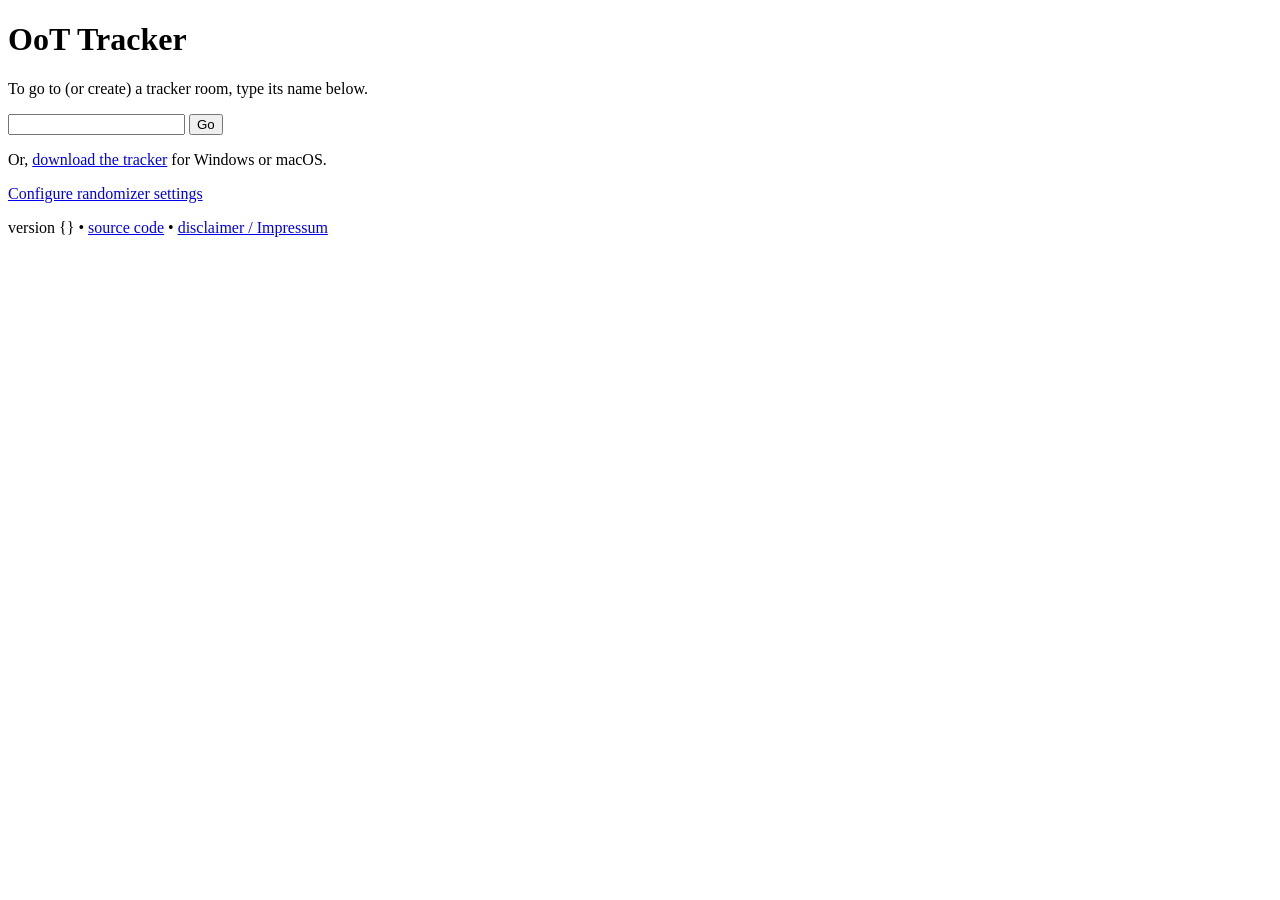
==== assets/web/index.html @ 99dcdcd0 "feat(web): Add settings configuration UI for OoTMM tracker Add a comprehensive settings UI component" ====
<!DOCTYPE html>
<html>
    <head>
        <meta charset="utf-8" />
        <title>OoT Tracker</title>
        <meta name="author" content="Fenhl" />
        <meta name="viewport" content="width=device-width, initial-scale=1" />
        <link rel="icon" sizes="512x512" type="image/png" href="/static/img/favicon.png" />
        <link rel="stylesheet" href="/static/common.css" />
        <link rel="stylesheet" href="/static/light.css" media="(prefers-color-scheme: light)" />
    </head>
    <body>
        <div>
            <h1>OoT Tracker</h1>
            <p>To go to (or create) a tracker room, type its name below.</p>
            <form method="POST" role="form" action="/">
                <input id="room" name="room" required="" type="text" value="">
                <button type="submit" value="Go" name="submit_open_room_form">Go</button>
            </form>
            <p>Or, <a href="https://github.com/fenhl/oottracker#readme">download the tracker</a> for Windows or macOS.</p>
            <p><a href="/settings">Configure randomizer settings</a></p>
            <footer>
                version {} • <a href="https://github.com/fenhl/oottracker">source code</a> • <a href="https://fenhl.net/disc">disclaimer / Impressum</a>
            </footer>
        </div>
    </body>
</html>
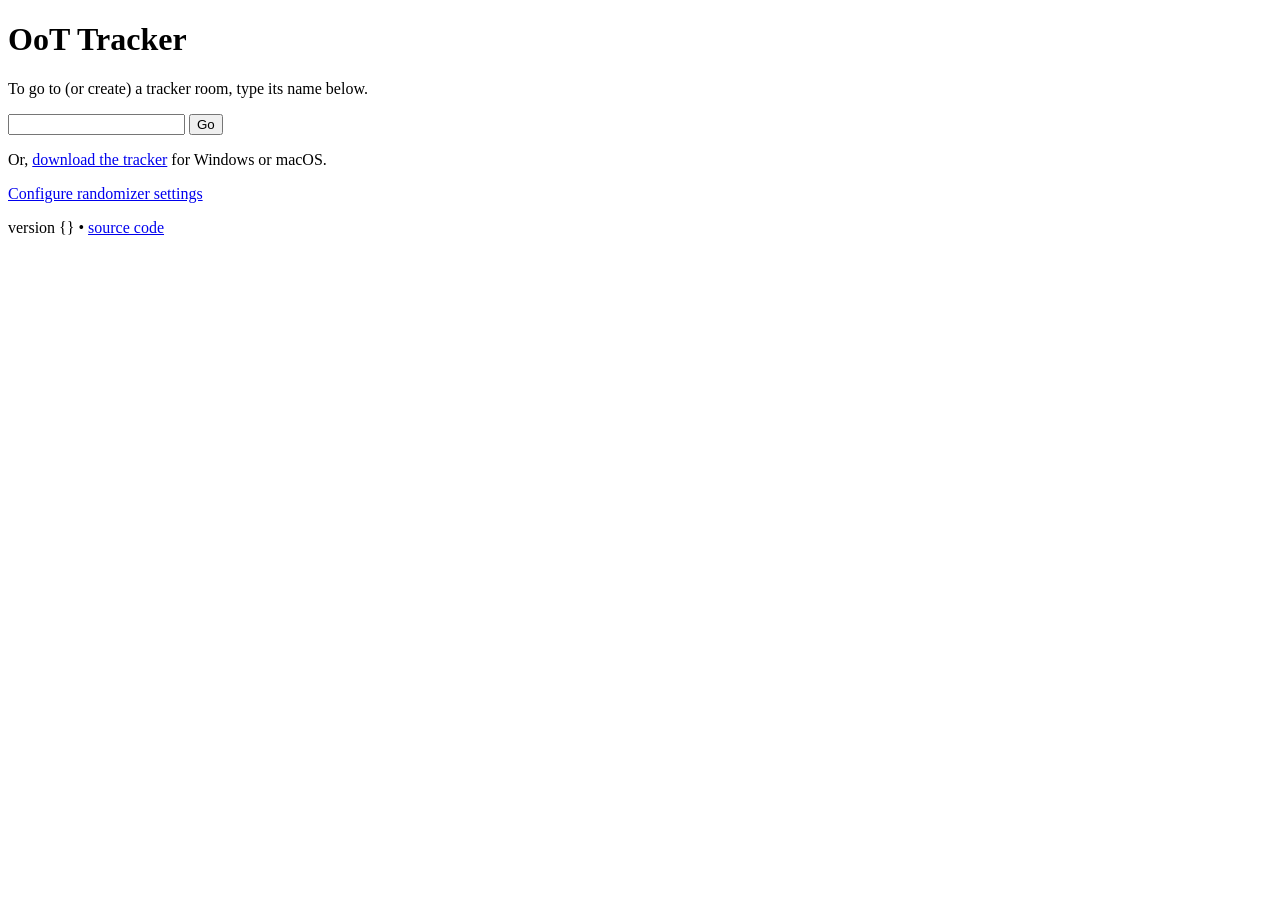
==== commit 4d8e526a: "Remove disclaimer links from web tracker Remove the "disclaimer / Impressum" links from the footer s" ====
--- a/assets/web/index.html
+++ b/assets/web/index.html
@@ -20,7 +20,7 @@
             <p>Or, <a href="https://github.com/fenhl/oottracker#readme">download the tracker</a> for Windows or macOS.</p>
             <p><a href="/settings">Configure randomizer settings</a></p>
             <footer>
-                version {} • <a href="https://github.com/fenhl/oottracker">source code</a> • <a href="https://fenhl.net/disc">disclaimer / Impressum</a>
+                version {} • <a href="https://github.com/fenhl/oottracker">source code</a>
             </footer>
         </div>
     </body>
